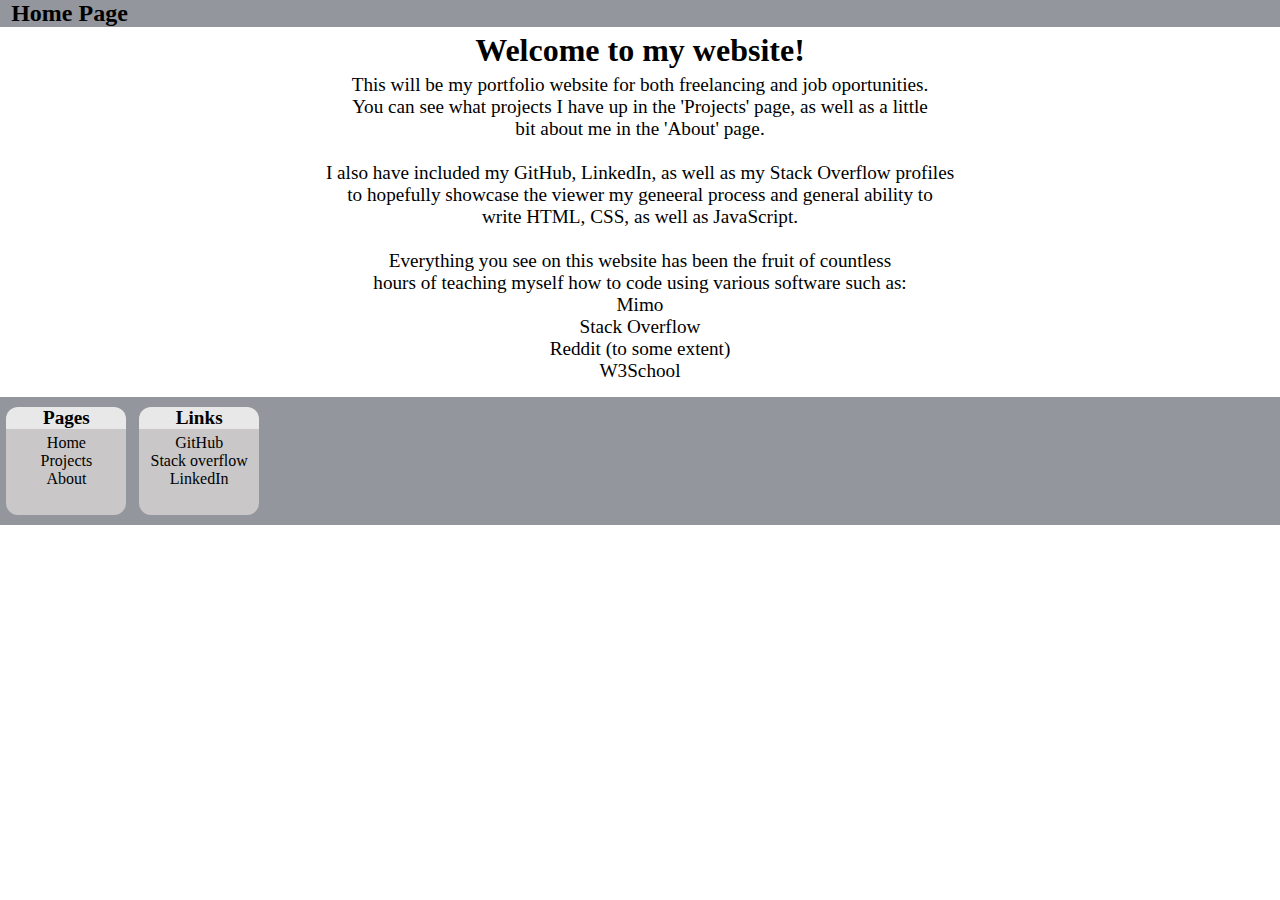
==== index.html @ 73b5eebf "Add files via upload" ====
<!DOCTYPE html>
<html lang="en-US">
  <head>
    <link
      rel="icon"
      type="image/x-icon"
      href="assets/title_favicon/favicon-16x16.png"
    />
    <link rel="stylesheet" href="css/main.css" />
    <link
      rel="stylesheet"
      href="https://cdnjs.cloudflare.com/ajax/libs/font-awesome/6.7.2/css/all.min.css"
      integrity="sha512-Evv84Mr4kqVGRNSgIGL/F/aIDqQb7xQ2vcrdIwxfjThSH8CSR7PBEakCr51Ck+w+/U6swU2Im1vVX0SVk9ABhg=="
      crossorigin="anonymous"
      referrerpolicy="no-referrer"
    />
    <meta charset="UTF-8" />
    <meta http-equiv="X-UA-Compatible" content="IE=edge" />
    <meta name="viewport" content="width=device-width, initial-scale=1.0" />
    <script type="text/Javascript" src="js/data.js" defer></script>
    <title>Home</title>
  </head>
  <body>
    <!--######################################################-->
    <!-- Page Header -->
    <!--######################################################-->
    <header>
      <div class="headerSpace">
        <h2 class="header">Home Page</h2>
      </div>
    </header>
    <!--######################################################-->
    <!-- Page Body -->
    <!--######################################################-->
    <main>
      <div class="pageName">
        <h1>Welcome to my website!</h1>
      </div>
      <div class="intro">
        <p>
          This will be my portfolio website for both freelancing 
          and job oportunities. <br>
          You can see what projects I have up in the 'Projects' page, 
          as well as a little <br>
          bit about me in the 'About' page.
        </p>
        <br>
        <p>
          I also have included my GitHub,  LinkedIn, as  well  as  my
          Stack Overflow profiles <br>
          to hopefully showcase the viewer my geneeral process and 
          general ability to <br>
          write HTML, CSS, as well as JavaScript.
        </p>
        <br>
        <p>
          Everything you see on this website has been the fruit of countless <br> 
          hours of teaching myself how to code using various software such as:
          <ul>
            <li>Mimo</li>
            <li>Stack Overflow</li>
            <li>Reddit (to some extent)</li>
            <li>W3School</li>
          </ul>
        </p>
      </div>

      <!-- TODO: Place image here -->
      <div class="portrait"></div>

      <div class="about"></div>
    </main>
    <!--######################################################-->
    <!-- Page Footer -->
    <!--######################################################-->
    <footer>
      <fieldset id="pages" class="container">
        <legend>Pages</legend>
        <ul>
          <li><a href="./">Home</a></li>
          <li><a href="./projects">Projects</a></li>
          <li><a href="./about">About</a></li>
        </ul>
      </fieldset>
      <fieldset id="links" class="container">
        <legend>Links</legend>
        <ul class="list">
          <li><a href="https://github.com/TahlaTo109">GitHub</a></li>
          <li>
            <a href="https://stackoverflow.com/users/29476015/tahla109"
              >Stack overflow</a
            >
          </li>
          <li>
            <a href="https://www.linkedin.com/in/julia-leigh/">LinkedIn</a>
          </li>
        </ul>
      </fieldset>
    </footer>
  </body>
</html>
---- css/main.css ----
/**##########################################################################*/
/** Main HTML Elements */
/**##########################################################################*/

/** Light Theme */
:root {
  --accent-color: #c4c4c4;
  --base-color: #edecea;
  --base-variant: #333;
  --hover-color: #5d6380d0;
  --hover-text: #e9e9e9;
  --primary-color: #3a435d;
  --secondary-text: #e8e8e8;
  --text-color: #111528;
}
/** Dark theme */
.darkmode {
  --accent-color: #768495;
  --base-color: #070b1d;
  --base-variant: #181c30;
  --hover-color: #58585d7a;
  --hover-text: #bcbcbc;
  --primary-color: #3a435d;
  --secondary-text: #a4a5b8;
  --text-color: #ffffff;
}

/** Targets ALL elements on an HTML page */
* {
  margin: 0;
  padding: 0;
}

/** Targets ALL 'anchor' elements */
a {
  text-decoration: none;
}

li {
  list-style: none;
}

legend {
  font-size: larger;
  font-weight: bold;
  background-color: hsl(0, 0%, 91%);
  width: 100%;
  border-radius: 12px 12px 0 0;
  border: none;
  margin-bottom: 5px;
}
/** Temp body selector to ease eyes during dev time */

/**##########################################################################*/
/** Page Header */
/**##########################################################################*/

.headerSpace {
  display: flex;
  flex-direction: row;
  margin-bottom: 5px;
  background-color: #070b1d6e;
}
.header {
  margin: 0 0.7rem;
}

/**##########################################################################*/
/** Page Main */
/**##########################################################################*/
main {
  display: flex;
  flex-direction: column;
  align-items: center;
}

.picContainer {
  display: flex;
  justify-content: center;
}

.picture {
  width: 10rem;
  border-radius: 12px;
  border: 2px solid black;
  margin: 1rem auto;
}

.projDisplay {
  display: flex;
  flex-direction: row;
}

.proj {
  width: 15rem;
  height: 200px;
  margin: 1rem;
  border-radius: 16px;
  box-shadow: 0 0 0 3px rgb(0, 0, 0);
}
.projImg {
  background-color: rgb(214, 214, 214);
  height: 75%;
  border-radius: 16px 16px 0 0;
  text-align: center;
}
.projDesc {
  text-align: center;
  margin-top: 14px;
  font-size: large;
  font-weight: bold;
}
.projDisplay a {
  color: black;
}
.projImg:hover {
  background-color: #00000070;
  transition: 0.3s;
}

.projImg img {
  width: 90%;
  height: 90%;
  margin: 3%;
  border-radius: 12px;
}

.about,
.intro {
  text-align: center;
  font-size: larger;
  width: auto;
  margin: 5px auto;
}
/**##########################################################################*/
/* Page Footer */
/**##########################################################################*/
footer {
  background-color: #070b1d6e;
  display: flex;
  flex-direction: row;
  text-align: center;
  height: 8rem;
  align-items: center;
}

.container {
  background-color: #c9c7c7;
  border: none;
  border-radius: 12px;
  width: 120px;
  height: 85%;
  margin: 0 0.4rem;
}
.container a {
  color: #000000;
}
.container a:hover {
  background-color: white;
  padding: 0 8px;
  border-radius: 12px;
}
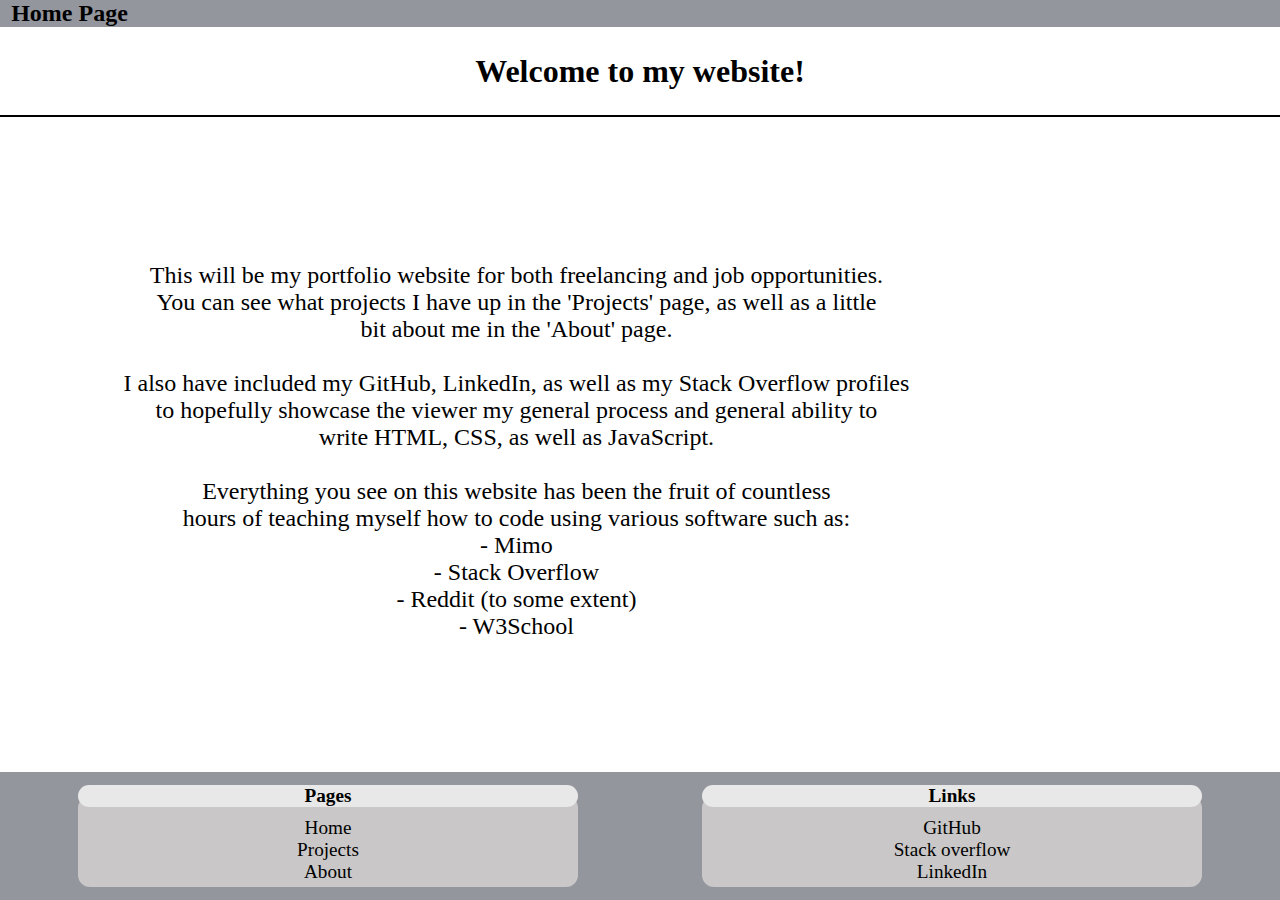
==== commit 2102a4de: "Updated responsiveness on Mobile" ====
--- a/index.html
+++ b/index.html
@@ -28,18 +28,19 @@
       <div class="headerSpace">
         <h2 class="header">Home Page</h2>
       </div>
+
+      <div class="pageName">
+        <h1>Welcome to my website!</h1>
+      </div>
     </header>
     <!--######################################################-->
     <!-- Page Body -->
     <!--######################################################-->
     <main>
-      <div class="pageName">
-        <h1>Welcome to my website!</h1>
-      </div>
       <div class="intro">
         <p>
           This will be my portfolio website for both freelancing 
-          and job oportunities. <br>
+          and job opportunities. <br>
           You can see what projects I have up in the 'Projects' page, 
           as well as a little <br>
           bit about me in the 'About' page.
@@ -48,7 +49,7 @@
         <p>
           I also have included my GitHub,  LinkedIn, as  well  as  my
           Stack Overflow profiles <br>
-          to hopefully showcase the viewer my geneeral process and 
+          to hopefully showcase the viewer my general process and 
           general ability to <br>
           write HTML, CSS, as well as JavaScript.
         </p>
@@ -57,10 +58,10 @@
           Everything you see on this website has been the fruit of countless <br> 
           hours of teaching myself how to code using various software such as:
           <ul>
-            <li>Mimo</li>
-            <li>Stack Overflow</li>
-            <li>Reddit (to some extent)</li>
-            <li>W3School</li>
+            <li>- Mimo</li>
+            <li>- Stack Overflow</li>
+            <li>- Reddit (to some extent)</li>
+            <li>- W3School</li>
           </ul>
         </p>
       </div>
@@ -75,7 +76,7 @@
     <!--######################################################-->
     <footer>
       <fieldset id="pages" class="container">
-        <legend>Pages</legend>
+        <legend class="groupName">Pages</legend>
         <ul>
           <li><a href="./">Home</a></li>
           <li><a href="./projects">Projects</a></li>
@@ -83,7 +84,7 @@
         </ul>
       </fieldset>
       <fieldset id="links" class="container">
-        <legend>Links</legend>
+        <legend class="groupName">Links</legend>
         <ul class="list">
           <li><a href="https://github.com/TahlaTo109">GitHub</a></li>
           <li>
--- a/css/main.css
+++ b/css/main.css
@@ -13,51 +13,46 @@
   --secondary-text: #e8e8e8;
   --text-color: #111528;
 }
-/** Dark theme */
-.darkmode {
-  --accent-color: #768495;
-  --base-color: #070b1d;
-  --base-variant: #181c30;
-  --hover-color: #58585d7a;
-  --hover-text: #bcbcbc;
-  --primary-color: #3a435d;
-  --secondary-text: #a4a5b8;
-  --text-color: #ffffff;
+
+html, body {
+  height: 100%;
+}
+
+body {
+  display: flex;
+  flex-direction: column;
 }
 
 /** Targets ALL elements on an HTML page */
 * {
   margin: 0;
   padding: 0;
+  box-sizing: border-box;
 }
 
 /** Targets ALL 'anchor' elements */
 a {
   text-decoration: none;
+  font-size: larger;
 }
 
 li {
   list-style: none;
 }
 
-legend {
-  font-size: larger;
-  font-weight: bold;
-  background-color: hsl(0, 0%, 91%);
-  width: 100%;
-  border-radius: 12px 12px 0 0;
-  border: none;
-  margin-bottom: 5px;
-}
+
 /** Temp body selector to ease eyes during dev time */
 
 /**##########################################################################*/
 /** Page Header */
 /**##########################################################################*/
+header {
+  width: auto;
+  border-bottom: 2px solid;
+  margin-bottom: 1%;
+}
 
 .headerSpace {
-  display: flex;
-  flex-direction: row;
   margin-bottom: 5px;
   background-color: #070b1d6e;
 }
@@ -65,72 +60,83 @@
   margin: 0 0.7rem;
 }
 
+.pageName {
+  text-align: center;
+  margin: 2%;
+}
+
 /**##########################################################################*/
 /** Page Main */
 /**##########################################################################*/
 main {
   display: flex;
-  flex-direction: column;
+  flex-direction: row;
   align-items: center;
-}
-
-.picContainer {
-  display: flex;
+  width: auto;
+  flex-wrap: wrap;
   justify-content: center;
-}
-
-.picture {
-  width: 10rem;
-  border-radius: 12px;
-  border: 2px solid black;
-  margin: 1rem auto;
+  text-align: center;
+  flex: 1;
 }
 
 .projDisplay {
+  width: 100%;
   display: flex;
   flex-direction: row;
+  justify-content: space-around;
+}
+.projDisplay a {
+  color: black;
 }
 
 .proj {
-  width: 15rem;
-  height: 200px;
-  margin: 1rem;
+  height: 17rem;
+  width: 25rem;
+  min-width: 5rem;
+  margin: 3% 2%;
   border-radius: 16px;
-  box-shadow: 0 0 0 3px rgb(0, 0, 0);
+  border: 4px solid black;
+  background-color: #888888ab;
+  padding: 0.3rem;
 }
+
 .projImg {
-  background-color: rgb(214, 214, 214);
+  background-color: rgb(230, 227, 227);
+  border-radius: 16px;
   height: 75%;
-  border-radius: 16px 16px 0 0;
-  text-align: center;
-}
-.projDesc {
-  text-align: center;
-  margin-top: 14px;
-  font-size: large;
-  font-weight: bold;
-}
-.projDisplay a {
-  color: black;
+  display: flex;
+  justify-content: center;
+  align-items: center;
 }
 .projImg:hover {
   background-color: #00000070;
   transition: 0.3s;
 }
-
-.projImg img {
-  width: 90%;
-  height: 90%;
+.projPreview {
+  width: 95%;
+  height: 95%;
   margin: 3%;
   border-radius: 12px;
 }
 
+.projDesc {
+  margin: 3%;
+  font-size: inherit;
+  font-weight: bold;
+}
+
 .about,
 .intro {
-  text-align: center;
-  font-size: larger;
+  font-size: x-large;
   width: auto;
   margin: 5px auto;
+}
+
+.picture {
+  margin-top: 0.5rem;
+  width: 23%;
+  border-radius: 16px;
+  border: 4px solid black;
 }
 /**##########################################################################*/
 /* Page Footer */
@@ -142,15 +148,17 @@
   text-align: center;
   height: 8rem;
   align-items: center;
+  padding: 1rem;
+  justify-content: space-around;
 }
 
 .container {
   background-color: #c9c7c7;
   border: none;
   border-radius: 12px;
-  width: 120px;
-  height: 85%;
+  width: 40%;
   margin: 0 0.4rem;
+  padding: 0.3rem 0;
 }
 .container a {
   color: #000000;
@@ -160,3 +168,13 @@
   padding: 0 8px;
   border-radius: 12px;
 }
+
+.groupName {
+  font-size: larger;
+  font-weight: bold;
+  background-color: hsl(0, 0%, 91%);
+  width: 100%;
+  border-radius: 12px;
+  border: none;
+  margin-bottom: 5px;
+}